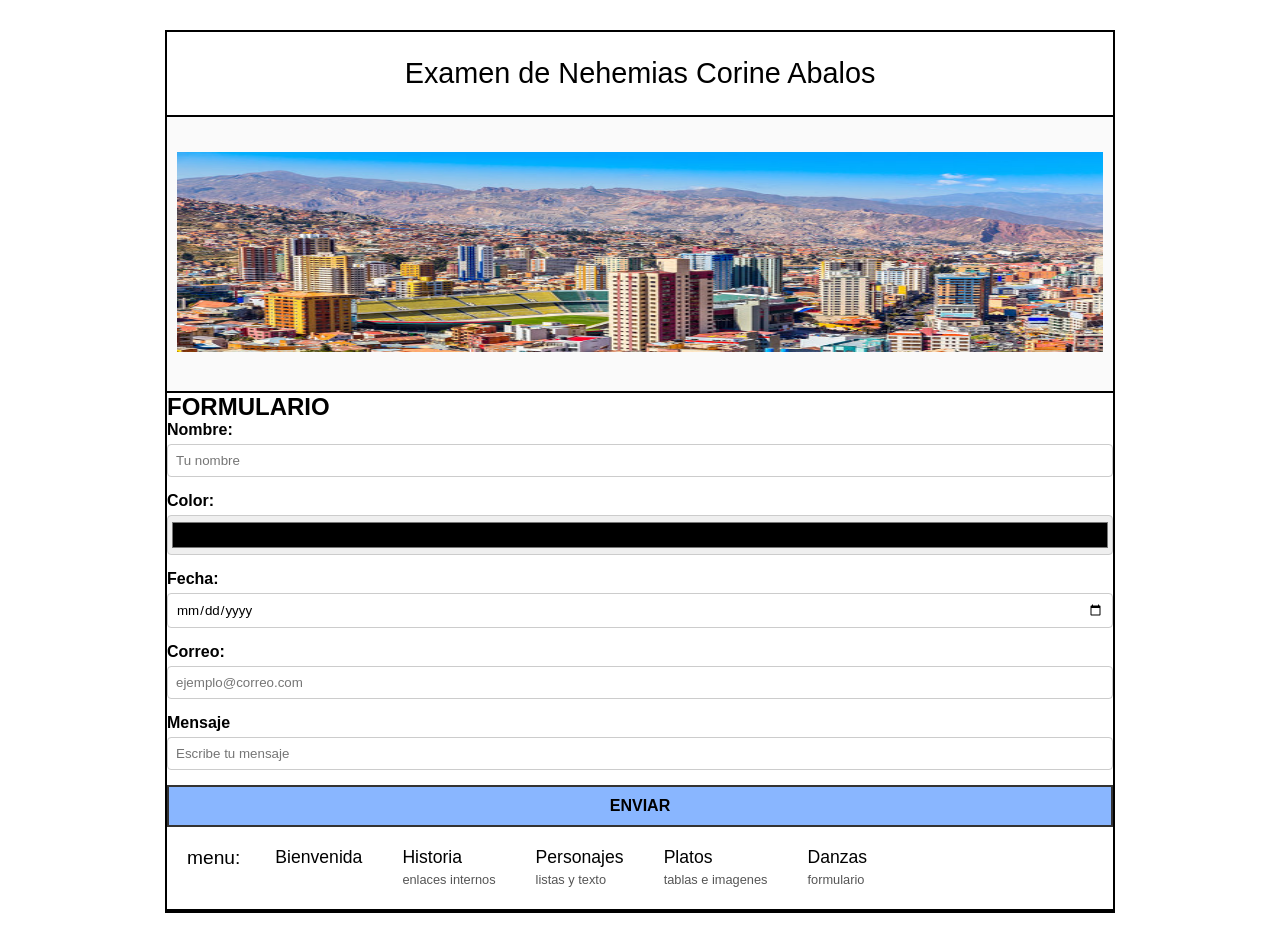
==== pag/danzas.html @ f549ec44 "Add files via upload" ====
<!DOCTYPE html>
<html lang="en">
<head>
    <meta charset="UTF-8">
    <meta name="viewport" content="width=device-width, initial-scale=1.0">
    <title>Document</title>
    <link rel="stylesheet" href="../css/estilo.css">
</head>
<body>
    <div class="contenedor-principal">
        
        <header class="cabecera">
            <h1>Examen de Nehemias Corine Abalos</h1>
        </header>

        <section class="banner">
            <img src="../img/360_F_239728153_514yLYupuM2fOsqNdtARym4nElm1ju1e.jpg" alt="Imagen de banner" width="100%" height="200px">
        </section>

        <main class="contenido-vacio">
            <main class="contenido"> 
                <h2>FORMULARIO</h2>

        <div class="campo">
            <label for="nombre">Nombre:</label>
            <input type="text" id="nombre" name="nombre" placeholder="Tu nombre">
        </div>

        <div class="campo">
            <label for="color">Color:</label>
            <input type="color" id="color" name="color">
        </div>

        <div class="campo">
            <label for="fecha">Fecha:</label>
            <input type="date" id="fecha" name="fecha">
        </div>

        <div class="campo">
            <label for="correo">Correo:</label>
            <input type="email" id="correo" name="correo" placeholder="ejemplo@correo.com">
        </div>
        <div class="campo">
            <label for="mensaje">Mensaje</label>
            <input type="text" id="mensaje" name="mensaje" placeholder="Escribe tu mensaje">
        </div>

        <p id="mensajeAviso"></p>

        <button type="button" id="btnEnviar">ENVIAR</button>
        <script src="../js/pag1.js"></script>
    </form>
            
            </main>
            
        <footer class="pie-menu">
            <span class="titulo-menu">menu:</span>
            <nav class="navegacion-enlaces">
                <div class="bloque-enlace">
                    <a href="#" class="enlace-pagina">Bienvenida</a>
                </div>

                <div class="bloque-enlace">
                    <a href="../pag/historia.html" class="enlace-pagina">Historia</a>
                    <span class="nota-descripcion">enlaces internos</span>
                </div>

                <div class="bloque-enlace">
                    <a href="../pag/personajes.html" class="enlace-pagina">Personajes</a>
                    <span class="nota-descripcion">listas y texto</span>
                </div>

                <div class="bloque-enlace">
                    <a href="../pag/platos.html" class="enlace-pagina">Platos</a>
                    <span class="nota-descripcion">tablas e imagenes </span>
                </div>

                <div class="bloque-enlace">
                    <a href="#" class="enlace-pagina">Danzas</a>
                    <span class="nota-descripcion">formulario</span>
                </div>
                
            </nav>
        </footer>

    </div>

</body>
</html>
---- css/estilo.css ----
/* Reseteo básico */
* {
    margin: 0;
    padding: 0;
    box-sizing: border-box;
    font-family: Arial, sans-serif;
}

body {
    padding: 30px 10px;
    background-color: #ffffff;
}

.contenedor-principal {
    max-width: 950px;
    margin: 0 auto;
    border: 2px solid #000000;
    display: flex;
    flex-direction: column;
}

.cabecera {
    text-align: center;
    padding: 25px 10px;
    border-bottom: 2px solid #000000;
}

.cabecera h1 {
    font-size: 1.8rem;
    font-weight: normal;
}

.banner {
    text-align: center;
    padding: 35px 10px;
    border-bottom: 2px solid #000000;
    background-color: #fafafa;
}

.banner h2 {
    font-size: 1.2rem;
    font-weight: normal;
}

.contenido-vacio {
    min-height: 400px; 
    border-bottom: 2px solid #000000;
    background-color: #ffffff;
}
.tablas{
    border: 2px solid #280e5f;
    margin: 2px;
    padding: 10px;
th,td{
        border: 1px solid #0c0e85;
        padding: 5px;
    }
}

.pie-menu {
    display: flex;
    align-items: flex-start;
    padding: 20px;
    background-color: #ffffff;
}
.titulo-menu {
    font-size: 1.2rem;
    margin-right: 35px;
    font-weight: normal;
}

.navegacion-enlaces {
    display: flex;
    gap: 40px; 
    flex-wrap: wrap;
}

.bloque-enlace {
    display: flex;
    flex-direction: column; 
    align-items: flex-start;
}

.enlace-pagina {
    text-decoration: none;
    color: #000000;
    font-size: 1.1rem;
    font-weight: normal;
}
.enlace-pagina:hover {
    color: #0066cc;
    text-decoration: underline;
}
.nota-descripcion {
    font-size: 0.8rem;
    color: #555555;
    margin-top: 4px;
    max-width: 120px;
    line-height: 1.3;
}
.campo {
    margin-bottom: 15px;
}
label {
    display: block;
    font-weight: bold;
    margin-bottom: 5px;
}
input[type="text"], 
input[type="email"], 
input[type="date"], 
input[type="color"] {
    width: 100%;
    padding: 8px;
    border: 1px solid #ccc;
    border-radius: 4px;
    box-sizing: border-box;
}
input[type="color"] {
    height: 40px;
    padding: 2px;
}
button {
    background-color: #89b6ff; 
    color: black;
    padding: 10px;
    border: 2px solid #333;
    cursor: pointer;
    width: 100%;
    font-weight: bold;
    font-size: 16px;
}
button:hover {
    background-color: #ccc;
}
#mensajeAviso {
    color: red;
    font-weight: bold;
    text-align: center;
}

.contenedor-formulario {
    background-color: white;
    padding: 20px 30px;
    border: 2px solid #333;
    border-radius: 5px;
    width: 320px;
}
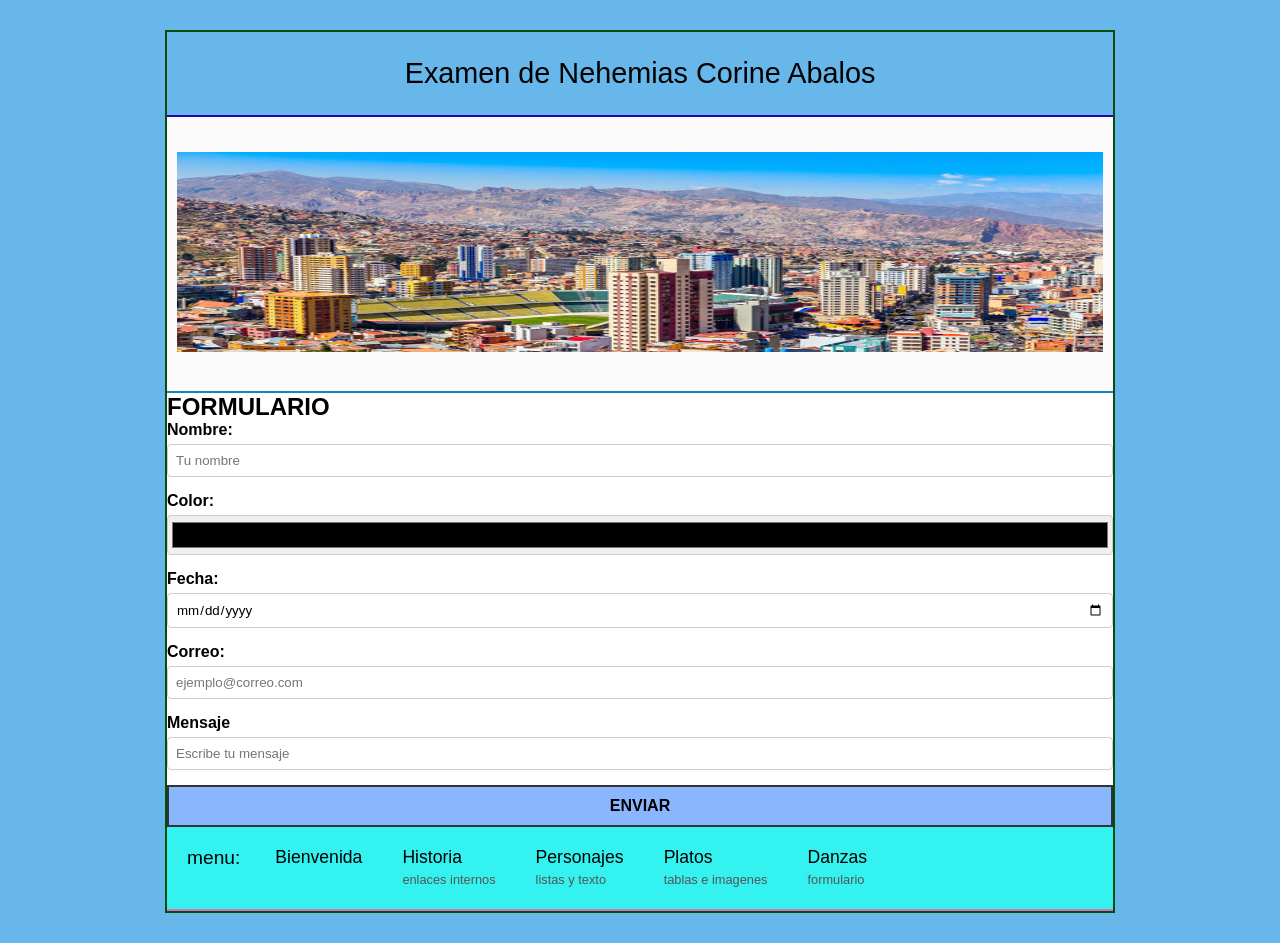
==== commit e7c4db46: "Add files via upload" ====
--- a/pag/danzas.html
+++ b/pag/danzas.html
@@ -19,6 +19,7 @@
 
         <main class="contenido-vacio">
             <main class="contenido"> 
+    <form id="miFormulario"></form>
                 <h2>FORMULARIO</h2>
 
         <div class="campo">
--- a/css/estilo.css
+++ b/css/estilo.css
@@ -1,4 +1,4 @@
-/* Reseteo básico */
+
 * {
     margin: 0;
     padding: 0;
@@ -8,13 +8,13 @@
 
 body {
     padding: 30px 10px;
-    background-color: #ffffff;
+    background-color: #68b7eb;
 }
 
 .contenedor-principal {
     max-width: 950px;
     margin: 0 auto;
-    border: 2px solid #000000;
+    border: 2px solid #084e08;
     display: flex;
     flex-direction: column;
 }
@@ -22,7 +22,7 @@
 .cabecera {
     text-align: center;
     padding: 25px 10px;
-    border-bottom: 2px solid #000000;
+    border-bottom: 2px solid #2208a1;
 }
 
 .cabecera h1 {
@@ -33,7 +33,7 @@
 .banner {
     text-align: center;
     padding: 35px 10px;
-    border-bottom: 2px solid #000000;
+    border-bottom: 2px solid #1786b6;
     background-color: #fafafa;
 }
 
@@ -44,7 +44,7 @@
 
 .contenido-vacio {
     min-height: 400px; 
-    border-bottom: 2px solid #000000;
+    border-bottom: 2px solid #cf31b2b6;
     background-color: #ffffff;
 }
 .tablas{
@@ -61,7 +61,7 @@
     display: flex;
     align-items: flex-start;
     padding: 20px;
-    background-color: #ffffff;
+    background-color: #34f2ef;
 }
 .titulo-menu {
     font-size: 1.2rem;
